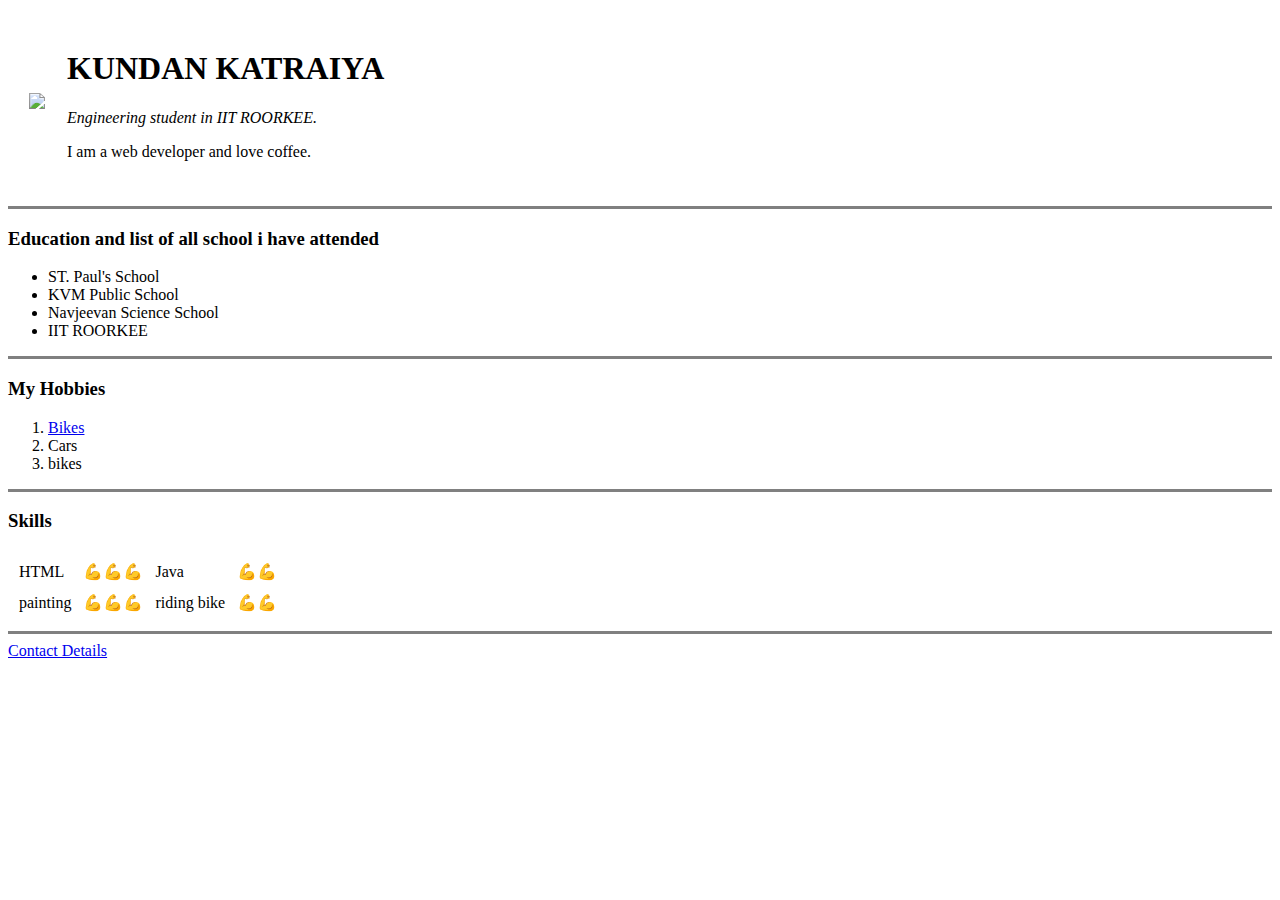
==== index.html @ 2e415abb "Add initial cv website" ====
<!DOCTYPE html>
<html lang="en" dir="ltr">

<head>
  <meta charset="utf-8">
  <title>Kundan's Personal Site</title>
</head>

<body>
  <table cellspacing="20">
    <tr>
      <td><img
          src="Image/kundan.png">
      </td>
      <td>
        <h1>KUNDAN KATRAIYA</h1>
        <p><em>Engineering student in <storng>IIT ROORKEE</strong>.</em></p>
        <p>I am a web developer and love coffee. </p>
      </td>
    </tr>
  </table>



  <hr noshade size="3">
  <h3>Education and list of all school i have attended</h3>
  <ul>
    <li>ST. Paul's School</li>
    <li>KVM Public School</li>
    <li>Navjeevan Science School</li>
    <li>IIT ROORKEE</li>
  </ul>
<hr noshade size="3">
  <h3>My Hobbies</h3>
  <ol>
    <li><a href="https://www.youtube.com/watch?v=7BJuwAUnGvQ">Bikes</a></li>
    <li>Cars</li>
    <li>bikes</li>
  </ol>

  <hr noshade size="3">
 <h3>Skills</h3>
  <table cellspacing="10">
      <tr>
        <td>HTML</td>
        <td>💪💪💪</td>
        <td>Java</td>
        <td>💪💪</td>
      </tr>
      <tr>
        <td>painting</td>
        <td>💪💪💪</td>
        <td>riding bike</td>
        <td>💪💪</td>
      </tr>
  </table>
  <hr noshade size="3">
  <a href="contact.html" >Contact Details </a>


</body>

</html>
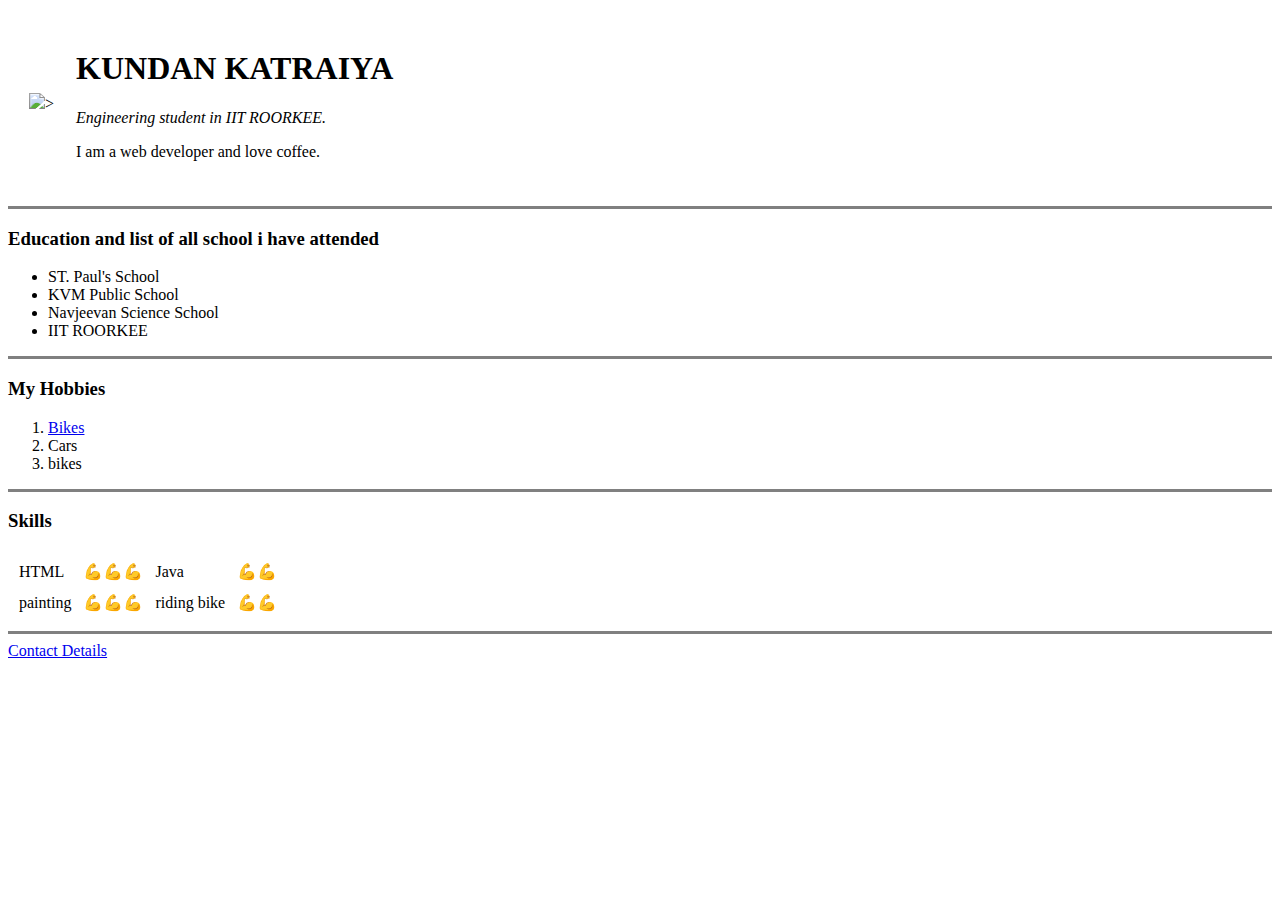
==== commit cc24611c: "Update index.html" ====
--- a/index.html
+++ b/index.html
@@ -10,7 +10,7 @@
   <table cellspacing="20">
     <tr>
       <td><img
-          src="Image/kundan.png">
+          src="https://scontent.fbom9-1.fna.fbcdn.net/v/t1.0-1/s480x480/82315419_160177445310165_5133962927908323328_o.jpg?_nc_cat=109&amp;_nc_sid=7206a8&amp;_nc_ohc=5_H_bRtQOBoAX_XrLHF&amp;_nc_ht=scontent.fbom9-1.fna&amp;_nc_tp=7&amp;oh=55ebce16e55edb2805f1d1d1b9a57124&amp;oe=5F3A53E8">>
       </td>
       <td>
         <h1>KUNDAN KATRAIYA</h1>
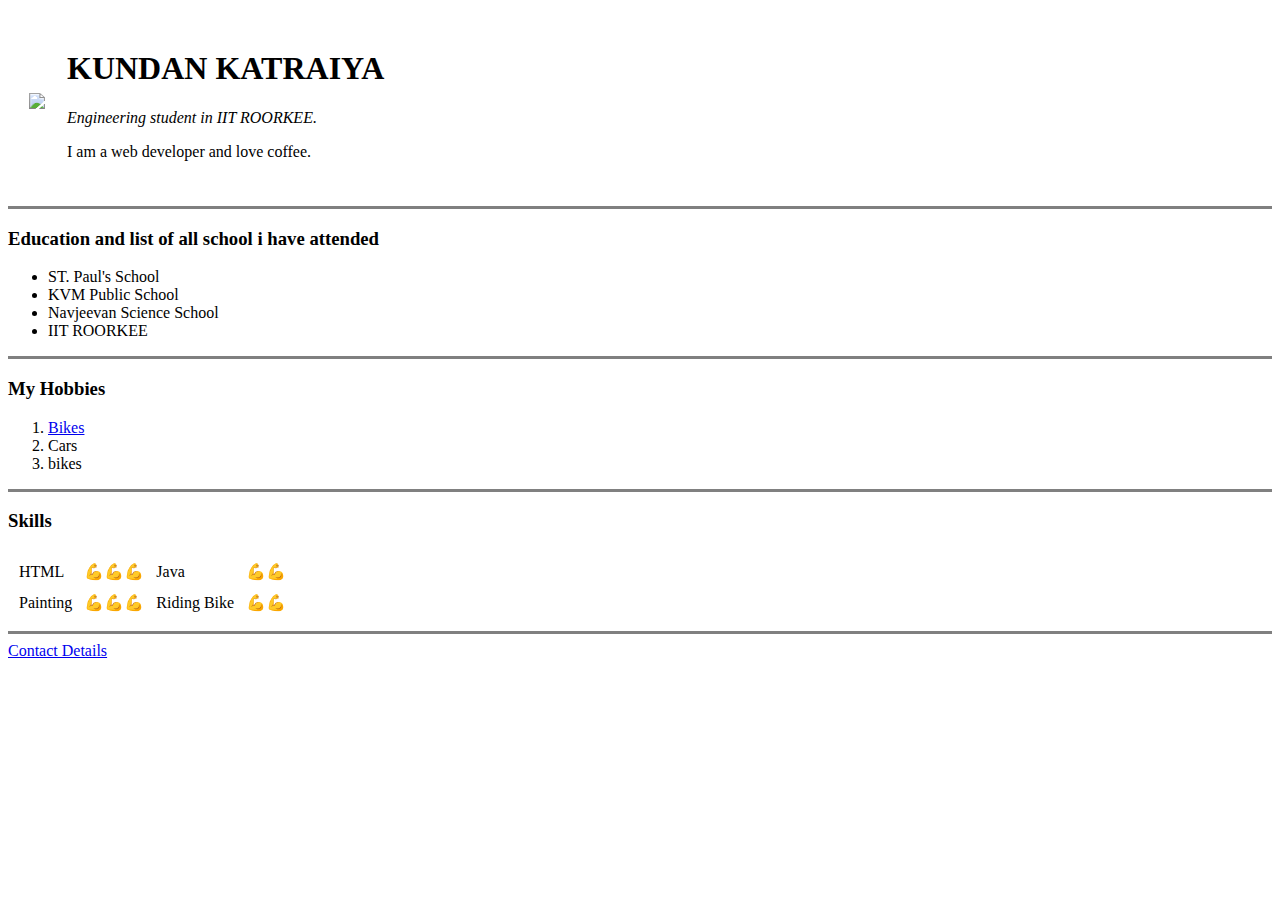
==== commit 469497aa: "Update index.html" ====
--- a/index.html
+++ b/index.html
@@ -4,13 +4,14 @@
 <head>
   <meta charset="utf-8">
   <title>Kundan's Personal Site</title>
+  <link rel="stylesheet" href="css/styles.css">
 </head>
 
 <body>
   <table cellspacing="20">
     <tr>
       <td><img
-          src="https://scontent.fbom9-1.fna.fbcdn.net/v/t1.0-1/s480x480/82315419_160177445310165_5133962927908323328_o.jpg?_nc_cat=109&amp;_nc_sid=7206a8&amp;_nc_ohc=5_H_bRtQOBoAX_XrLHF&amp;_nc_ht=scontent.fbom9-1.fna&amp;_nc_tp=7&amp;oh=55ebce16e55edb2805f1d1d1b9a57124&amp;oe=5F3A53E8">>
+          src="Images/kk.png">
       </td>
       <td>
         <h1>KUNDAN KATRAIYA</h1>
@@ -30,7 +31,7 @@
     <li>Navjeevan Science School</li>
     <li>IIT ROORKEE</li>
   </ul>
-<hr noshade size="3">
+  <hr noshade size="3">
   <h3>My Hobbies</h3>
   <ol>
     <li><a href="https://www.youtube.com/watch?v=7BJuwAUnGvQ">Bikes</a></li>
@@ -39,23 +40,23 @@
   </ol>
 
   <hr noshade size="3">
- <h3>Skills</h3>
+  <h3>Skills</h3>
   <table cellspacing="10">
-      <tr>
-        <td>HTML</td>
-        <td>💪💪💪</td>
-        <td>Java</td>
-        <td>💪💪</td>
-      </tr>
-      <tr>
-        <td>painting</td>
-        <td>💪💪💪</td>
-        <td>riding bike</td>
-        <td>💪💪</td>
-      </tr>
+    <tr>
+      <td>HTML</td>
+      <td>💪💪💪</td>
+      <td>Java</td>
+      <td>💪💪</td>
+    </tr>
+    <tr>
+      <td>Painting</td>
+      <td>💪💪💪</td>
+      <td>Riding Bike</td>
+      <td>💪💪</td>
+    </tr>
   </table>
   <hr noshade size="3">
-  <a href="contact.html" >Contact Details </a>
+  <a href="contact.html">Contact Details </a>
 
 
 </body>
